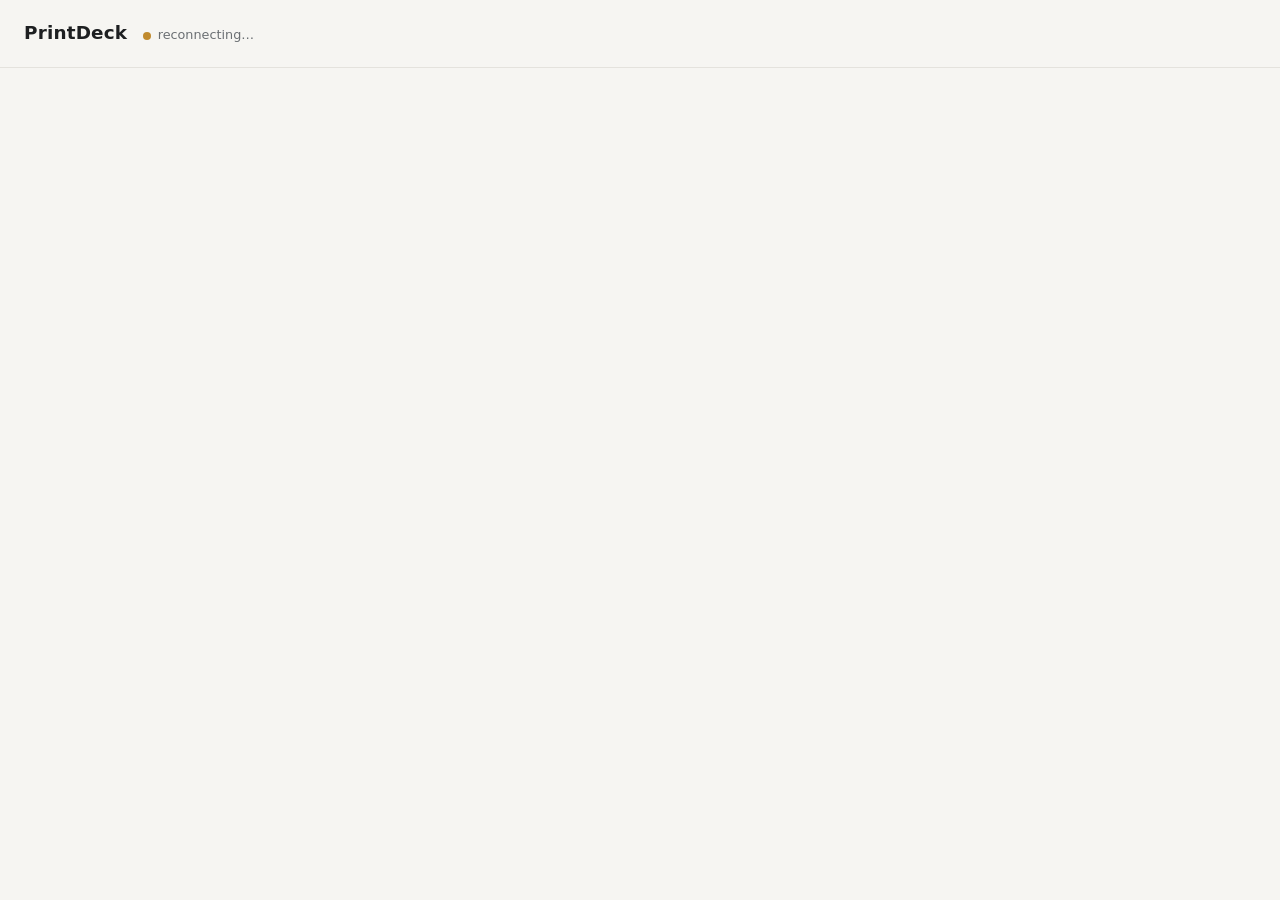
==== web/index.html @ dd6450f4 "Initial local site" ====
<!doctype html>
<html lang="en">
<head>
  <meta charset="utf-8">
  <meta name="viewport" content="width=device-width, initial-scale=1">
  <title>PrintDeck</title>
  <!-- Inline favicon (stacked print layers) — no separate file, no /favicon.ico 404. -->
  <link rel="icon" href="data:image/svg+xml,%3Csvg xmlns='http://www.w3.org/2000/svg' viewBox='0 0 32 32'%3E%3Crect width='32' height='32' rx='7' fill='%233a6ea5'/%3E%3Crect x='8' y='9' width='16' height='3.2' rx='1.6' fill='white'/%3E%3Crect x='8' y='14.4' width='16' height='3.2' rx='1.6' fill='white'/%3E%3Crect x='8' y='19.8' width='16' height='3.2' rx='1.6' fill='white'/%3E%3C/svg%3E">
  <link rel="stylesheet" href="style.css">
</head>
<body>
  <header class="topbar">
    <h1>PrintDeck</h1>
    <span id="conn" class="conn" data-state="connecting">connecting…</span>
  </header>

  <main>
    <section id="fleet" class="fleet" aria-live="polite"></section>
    <p id="empty" class="empty" hidden>
      No printers configured yet. Add one to <code>printers.yaml</code> and restart.
    </p>
  </main>

  <!-- A card is cloned from this template per printer. -->
  <template id="card-template">
    <article class="card">
      <header class="card-head">
        <h2 class="name"></h2>
        <span class="badge"></span>
      </header>

      <div class="temps">
        <div class="temp">
          <span class="temp-label">Nozzle</span>
          <span class="temp-value nozzle"></span>
        </div>
        <div class="temp">
          <span class="temp-label">Bed</span>
          <span class="temp-value bed"></span>
        </div>
      </div>

      <div class="job" hidden>
        <div class="progress"><div class="progress-bar"></div></div>
        <div class="job-meta">
          <span class="filename"></span>
          <span class="eta"></span>
        </div>
      </div>

      <button class="cam-toggle" type="button" hidden>Show camera</button>
      <div class="camera" hidden>
        <video class="cam-frame" title="Printer camera — click for fullscreen"
               muted autoplay playsinline></video>
      </div>
    </article>
  </template>

  <script src="app.js"></script>
</body>
</html>
---- web/style.css ----
/* PrintDeck — restrained, hand-tuned. Light by default, gentle dark mode.
   No framework; just a small set of variables and a handful of components. */

:root {
  --bg: #f6f5f2;
  --surface: #ffffff;
  --ink: #1d1f21;
  --ink-soft: #6b6f73;
  --line: #e4e2dd;
  --accent: #3a6ea5;

  /* status colours, kept muted on purpose */
  --idle: #8a8f94;
  --printing: #2f8f6b;
  --paused: #c08a2d;
  --error: #b4564f;
  --offline: #b8b6b1;

  --radius: 10px;
  --shadow: 0 1px 2px rgba(0, 0, 0, .05), 0 4px 12px rgba(0, 0, 0, .04);
}

@media (prefers-color-scheme: dark) {
  :root {
    --bg: #16181a;
    --surface: #1f2225;
    --ink: #e8e7e3;
    --ink-soft: #9aa0a6;
    --line: #2c2f33;
    --accent: #6ea0d6;
    --offline: #54585c;
    --shadow: 0 1px 2px rgba(0, 0, 0, .3), 0 4px 14px rgba(0, 0, 0, .25);
  }
}

* { box-sizing: border-box; }

body {
  margin: 0;
  font-family: system-ui, -apple-system, "Segoe UI", Roboto, sans-serif;
  background: var(--bg);
  color: var(--ink);
  line-height: 1.45;
}

.topbar {
  display: flex;
  align-items: baseline;
  gap: 1rem;
  padding: 1.25rem 1.5rem;
  border-bottom: 1px solid var(--line);
}

.topbar h1 {
  margin: 0;
  font-size: 1.15rem;
  font-weight: 600;
  letter-spacing: .01em;
}

.conn {
  font-size: .8rem;
  color: var(--ink-soft);
}
.conn::before {
  content: "";
  display: inline-block;
  width: .5rem;
  height: .5rem;
  margin-right: .4rem;
  border-radius: 50%;
  background: var(--idle);
  vertical-align: middle;
}
.conn[data-state="open"]::before { background: var(--printing); }
.conn[data-state="closed"]::before,
.conn[data-state="connecting"]::before { background: var(--paused); }

main { padding: 1.5rem; }

.fleet {
  display: grid;
  grid-template-columns: repeat(auto-fill, minmax(280px, 1fr));
  gap: 1.25rem;
  max-width: 1100px;
}

.empty {
  color: var(--ink-soft);
  max-width: 1100px;
}

.card {
  background: var(--surface);
  border: 1px solid var(--line);
  border-radius: var(--radius);
  box-shadow: var(--shadow);
  padding: 1.1rem 1.2rem 1.2rem;
}
/* a quiet left edge that picks up the printer's state colour */
.card { border-left: 3px solid var(--state, var(--offline)); }

.card-head {
  display: flex;
  align-items: center;
  justify-content: space-between;
  gap: .75rem;
  margin-bottom: .9rem;
}

.name {
  margin: 0;
  font-size: 1rem;
  font-weight: 600;
}

.badge {
  font-size: .72rem;
  text-transform: uppercase;
  letter-spacing: .05em;
  color: var(--surface);
  background: var(--state, var(--offline));
  padding: .15rem .5rem;
  border-radius: 999px;
  white-space: nowrap;
}

.temps {
  display: flex;
  gap: 1.5rem;
}

.temp { display: flex; flex-direction: column; }
.temp-label {
  font-size: .72rem;
  text-transform: uppercase;
  letter-spacing: .04em;
  color: var(--ink-soft);
}
.temp-value {
  font-size: 1.35rem;
  font-variant-numeric: tabular-nums;
}
.temp-value .target { font-size: .85rem; color: var(--ink-soft); }

.job { margin-top: 1rem; }

.progress {
  height: 6px;
  background: var(--line);
  border-radius: 999px;
  overflow: hidden;
}
.progress-bar {
  height: 100%;
  width: 0;
  background: var(--state, var(--printing));
  transition: width .4s ease;
}

.job-meta {
  display: flex;
  justify-content: space-between;
  gap: .75rem;
  margin-top: .5rem;
  font-size: .8rem;
  color: var(--ink-soft);
}
.filename {
  overflow: hidden;
  text-overflow: ellipsis;
  white-space: nowrap;
}
.eta { white-space: nowrap; }

.cam-toggle {
  margin-top: 1rem;
  font: inherit;
  font-size: .8rem;
  color: var(--accent);
  background: none;
  border: none;
  padding: 0;
  cursor: pointer;
}
.cam-toggle:hover { text-decoration: underline; }

.camera { margin-top: .9rem; }
.cam-frame {
  display: block;
  width: 100%;
  aspect-ratio: 4 / 3;
  border: 1px solid var(--line);
  border-radius: 8px;
  background: #000;
  /* Preview: fill the tile, cropping as needed. */
  object-fit: cover;
  cursor: zoom-in;
}
/* Fullscreen: show the whole frame, letterboxed, not cropped. */
.cam-frame:fullscreen {
  border: none;
  border-radius: 0;
  object-fit: contain;
  cursor: default;
}
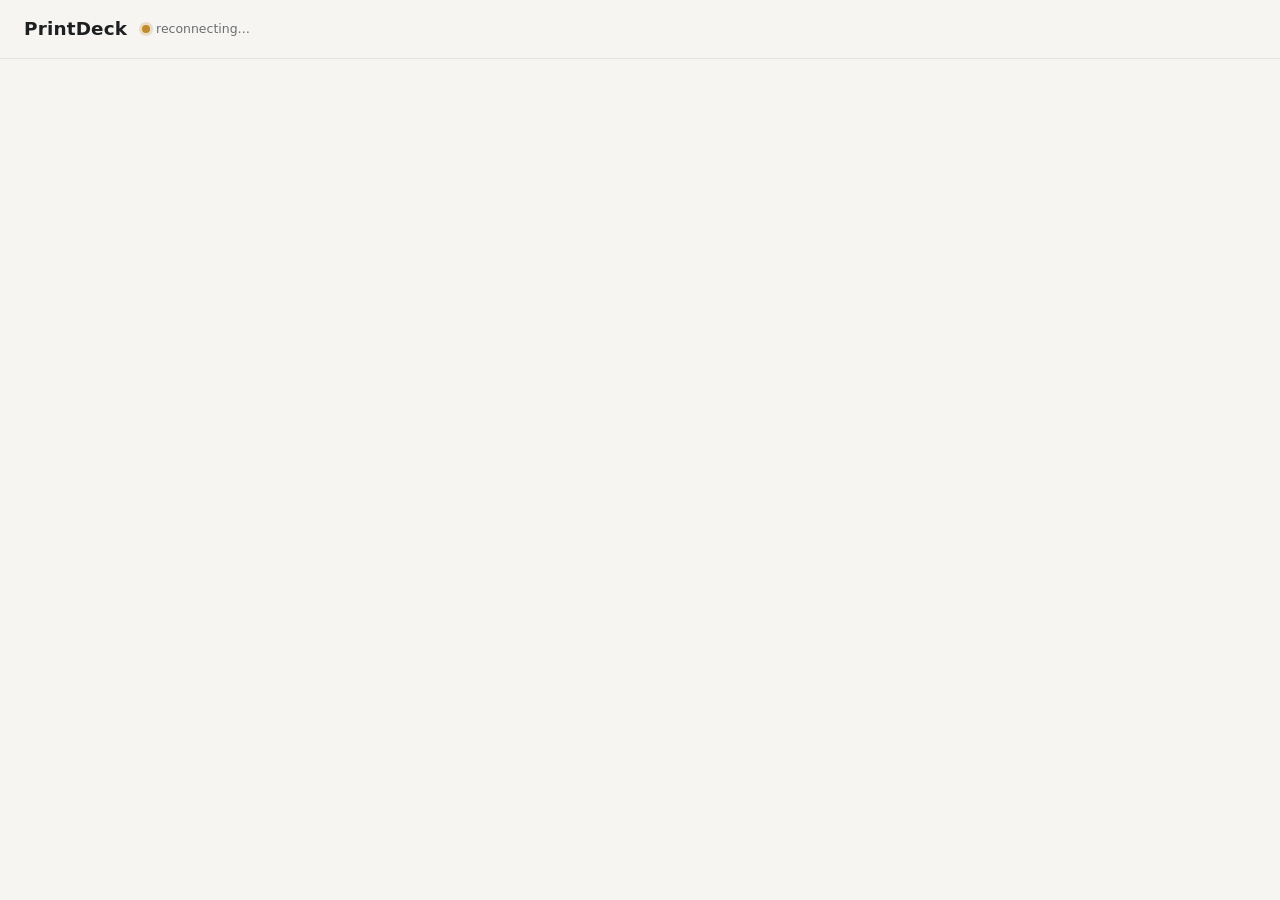
==== commit 33525cd4: "Init draft of project" ====
--- a/web/index.html
+++ b/web/index.html
@@ -12,6 +12,7 @@
   <header class="topbar">
     <h1>PrintDeck</h1>
     <span id="conn" class="conn" data-state="connecting">connecting…</span>
+    <button id="logout" class="logout" type="button" hidden>Sign out</button>
   </header>
 
   <main>
@@ -26,8 +27,31 @@
     <article class="card">
       <header class="card-head">
         <h2 class="name"></h2>
-        <span class="badge"></span>
+        <div class="head-right">
+          <span class="badge"></span>
+          <button class="edit-toggle" type="button" title="Edit IP address"
+                  aria-label="Edit IP address">⚙</button>
+        </div>
       </header>
+
+      <form class="editor" hidden>
+        <p class="editor-title">Printer settings</p>
+        <label class="editor-field">
+          <span>Name</span>
+          <input class="name-input" type="text" autocomplete="off"
+                 placeholder="Creality K1C">
+        </label>
+        <label class="editor-field">
+          <span>IP / hostname</span>
+          <input class="host-input" type="text" inputmode="decimal"
+                 autocomplete="off" spellcheck="false" placeholder="192.168.1.50">
+        </label>
+        <div class="editor-actions">
+          <button type="submit" class="btn-save">Save</button>
+          <button type="button" class="btn-cancel">Cancel</button>
+        </div>
+        <p class="editor-error" role="alert" hidden></p>
+      </form>
 
       <div class="temps">
         <div class="temp">
--- a/web/style.css
+++ b/web/style.css
@@ -45,8 +45,8 @@
 
 .topbar {
   display: flex;
-  align-items: baseline;
-  gap: 1rem;
+  align-items: center;
+  gap: .9rem;
   padding: 1.25rem 1.5rem;
   border-bottom: 1px solid var(--line);
 }
@@ -56,27 +56,119 @@
   font-size: 1.15rem;
   font-weight: 600;
   letter-spacing: .01em;
+  line-height: 1;
 }
 
 .conn {
-  font-size: .8rem;
+  display: inline-flex;
+  align-items: center;
+  gap: .4rem;
+  font-size: .78rem;
+  line-height: 1;
   color: var(--ink-soft);
 }
 .conn::before {
   content: "";
-  display: inline-block;
+  flex: none;
   width: .5rem;
   height: .5rem;
-  margin-right: .4rem;
   border-radius: 50%;
   background: var(--idle);
-  vertical-align: middle;
-}
-.conn[data-state="open"]::before { background: var(--printing); }
+  /* a faint same-colour ring so the dot reads as a tidy status light */
+  box-shadow: 0 0 0 3px color-mix(in srgb, var(--idle) 22%, transparent);
+}
+.conn[data-state="open"]::before {
+  background: var(--printing);
+  box-shadow: 0 0 0 3px color-mix(in srgb, var(--printing) 22%, transparent);
+}
 .conn[data-state="closed"]::before,
-.conn[data-state="connecting"]::before { background: var(--paused); }
+.conn[data-state="connecting"]::before {
+  background: var(--paused);
+  box-shadow: 0 0 0 3px color-mix(in srgb, var(--paused) 22%, transparent);
+}
+
+.logout {
+  margin-left: auto;
+  font: inherit;
+  font-size: .78rem;
+  color: var(--ink-soft);
+  background: none;
+  border: 1px solid var(--line);
+  border-radius: 999px;
+  padding: .25rem .7rem;
+  cursor: pointer;
+}
+.logout:hover { color: var(--ink); border-color: var(--ink-soft); }
 
 main { padding: 1.5rem; }
+
+/* --- login page --- */
+.login-body {
+  display: flex;
+  align-items: center;
+  justify-content: center;
+  min-height: 100vh;
+  padding: 1.5rem;
+}
+.login-card {
+  width: 100%;
+  max-width: 320px;
+  background: var(--surface);
+  border: 1px solid var(--line);
+  border-radius: var(--radius);
+  box-shadow: var(--shadow);
+  padding: 1.75rem 1.6rem 1.6rem;
+}
+.login-title {
+  margin: 0;
+  font-size: 1.3rem;
+  font-weight: 600;
+  letter-spacing: .01em;
+}
+.login-sub {
+  margin: .25rem 0 1.3rem;
+  font-size: .85rem;
+  color: var(--ink-soft);
+}
+.login-field {
+  display: flex;
+  flex-direction: column;
+  gap: .3rem;
+  margin-bottom: .9rem;
+  font-size: .72rem;
+  text-transform: uppercase;
+  letter-spacing: .04em;
+  color: var(--ink-soft);
+}
+.login-field input {
+  font: inherit;
+  text-transform: none;
+  letter-spacing: normal;
+  color: var(--ink);
+  background: var(--bg);
+  border: 1px solid var(--line);
+  border-radius: 6px;
+  padding: .5rem .6rem;
+}
+.login-field input:focus { outline: none; border-color: var(--accent); }
+.login-btn {
+  width: 100%;
+  margin-top: .4rem;
+  font: inherit;
+  font-weight: 600;
+  color: var(--surface);
+  background: var(--accent);
+  border: none;
+  border-radius: 6px;
+  padding: .55rem;
+  cursor: pointer;
+}
+.login-btn:disabled { opacity: .6; cursor: default; }
+.login-error {
+  margin: .9rem 0 0;
+  font-size: .8rem;
+  color: var(--error);
+}
 
 .fleet {
   display: grid;
@@ -112,6 +204,93 @@
   margin: 0;
   font-size: 1rem;
   font-weight: 600;
+}
+
+.head-right {
+  display: flex;
+  align-items: center;
+  gap: .5rem;
+}
+
+.edit-toggle {
+  font-size: 1.35rem;
+  line-height: 1;
+  color: var(--ink-soft);
+  background: none;
+  border: none;
+  padding: .1rem .2rem;
+  cursor: pointer;
+  opacity: .65;
+  transition: opacity .15s ease;
+}
+.edit-toggle:hover { opacity: 1; }
+
+.editor {
+  margin: 0 0 .9rem;
+  padding: .8rem;
+  background: var(--bg);
+  border: 1px solid var(--line);
+  border-radius: 8px;
+}
+.editor-title {
+  margin: 0 0 .6rem;
+  font-size: .72rem;
+  font-weight: 600;
+  text-transform: uppercase;
+  letter-spacing: .05em;
+  color: var(--ink-soft);
+}
+.editor-field {
+  display: flex;
+  flex-direction: column;
+  gap: .25rem;
+  margin-bottom: .55rem;
+  font-size: .72rem;
+  text-transform: uppercase;
+  letter-spacing: .04em;
+  color: var(--ink-soft);
+}
+.editor-field input {
+  font: inherit;
+  text-transform: none;
+  letter-spacing: normal;
+  color: var(--ink);
+  background: var(--surface);
+  border: 1px solid var(--line);
+  border-radius: 6px;
+  padding: .4rem .55rem;
+}
+.editor-field input:focus {
+  outline: none;
+  border-color: var(--accent);
+}
+.editor-actions {
+  display: flex;
+  gap: .5rem;
+  margin-top: .65rem;
+}
+.btn-save, .btn-cancel {
+  font: inherit;
+  font-size: .8rem;
+  border-radius: 6px;
+  padding: .35rem .7rem;
+  cursor: pointer;
+  border: 1px solid var(--line);
+}
+.btn-save {
+  color: var(--surface);
+  background: var(--accent);
+  border-color: var(--accent);
+}
+.btn-save:disabled { opacity: .6; cursor: default; }
+.btn-cancel {
+  color: var(--ink);
+  background: var(--surface);
+}
+.editor-error {
+  margin: .55rem 0 0;
+  font-size: .78rem;
+  color: var(--error);
 }
 
 .badge {
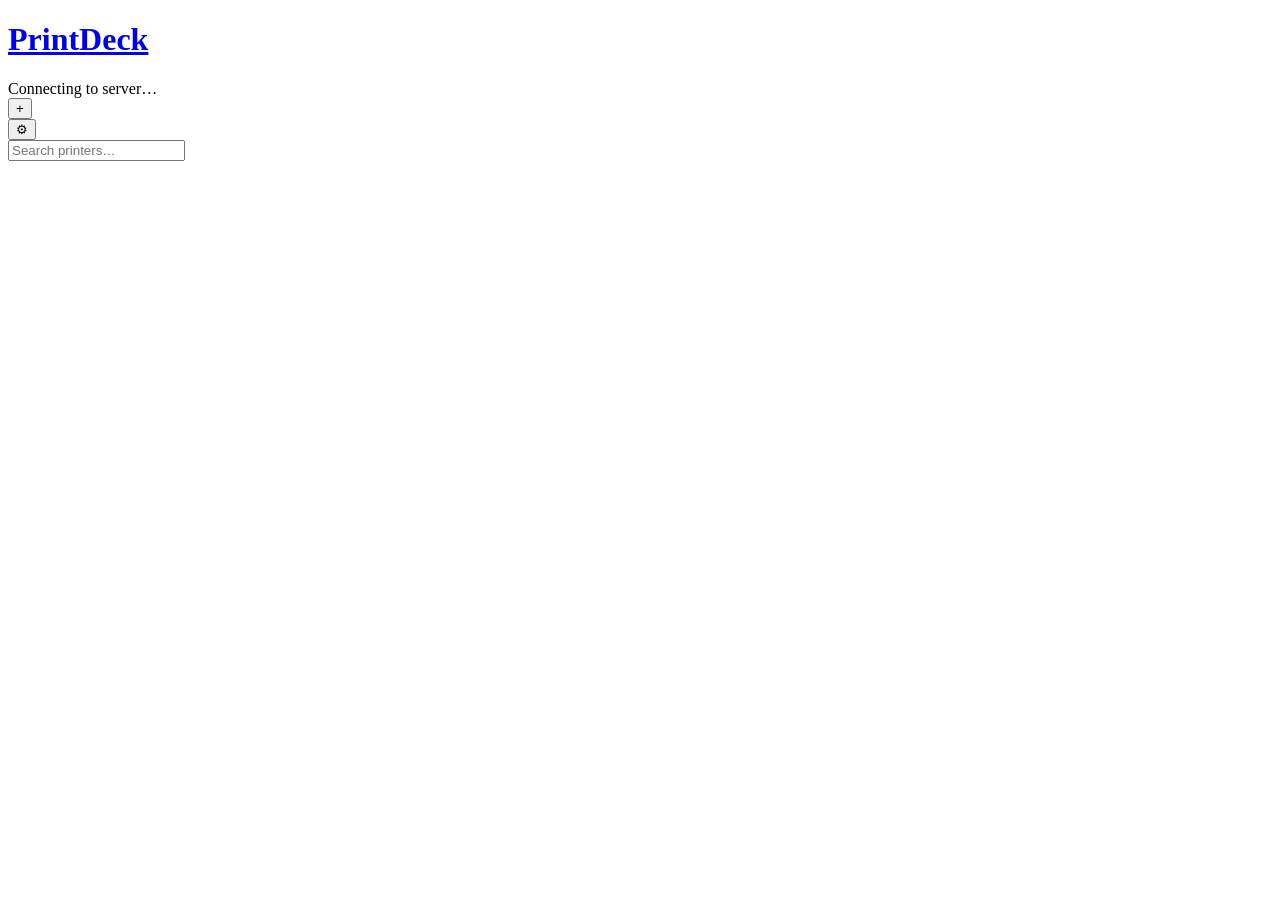
==== commit c804bd14: "Solid version" ====
--- a/web/index.html
+++ b/web/index.html
@@ -3,22 +3,42 @@
 <head>
   <meta charset="utf-8">
   <meta name="viewport" content="width=device-width, initial-scale=1">
+  <!-- Applied before first paint so there's no flash of the wrong theme;
+       see shared.js for what sets/reads this. -->
+  <script>try{var t=localStorage.getItem("printdeck-theme");if(t==="light"||t==="dark")document.documentElement.dataset.theme=t;}catch(e){}</script>
   <title>PrintDeck</title>
   <!-- Inline favicon (stacked print layers) — no separate file, no /favicon.ico 404. -->
   <link rel="icon" href="data:image/svg+xml,%3Csvg xmlns='http://www.w3.org/2000/svg' viewBox='0 0 32 32'%3E%3Crect width='32' height='32' rx='7' fill='%233a6ea5'/%3E%3Crect x='8' y='9' width='16' height='3.2' rx='1.6' fill='white'/%3E%3Crect x='8' y='14.4' width='16' height='3.2' rx='1.6' fill='white'/%3E%3Crect x='8' y='19.8' width='16' height='3.2' rx='1.6' fill='white'/%3E%3C/svg%3E">
-  <link rel="stylesheet" href="style.css">
+  <link rel="stylesheet" href="/style.css">
 </head>
 <body>
   <header class="topbar">
-    <h1>PrintDeck</h1>
-    <span id="conn" class="conn" data-state="connecting">connecting…</span>
-    <button id="logout" class="logout" type="button" hidden>Sign out</button>
+    <h1><a href="/">PrintDeck</a></h1>
+    <span id="conn" class="conn" data-state="connecting">Connecting to server…</span>
+    <div class="header-actions">
+      <button id="add-printer" class="icon-btn add-printer-btn" type="button"
+              title="Add printer" aria-label="Add printer">+</button>
+      <div class="dropdown">
+        <button id="settings-toggle" class="icon-btn" type="button"
+                aria-haspopup="true" aria-expanded="false"
+                title="Settings" aria-label="Settings">⚙</button>
+      </div>
+      <div class="dropdown">
+        <button id="account-toggle" class="icon-btn account-toggle" type="button" hidden
+                aria-haspopup="true" aria-expanded="false"
+                title="Account" aria-label="Account"></button>
+      </div>
+    </div>
   </header>
 
   <main>
-    <section id="fleet" class="fleet" aria-live="polite"></section>
+    <div class="toolbar">
+      <input id="search" class="search-input" type="search" placeholder="Search printers…"
+             aria-label="Search printers" autocomplete="off">
+    </div>
+    <div id="groups" aria-live="polite"></div>
     <p id="empty" class="empty" hidden>
-      No printers configured yet. Add one to <code>printers.yaml</code> and restart.
+      No printers configured yet.
     </p>
   </main>
 
@@ -26,15 +46,15 @@
   <template id="card-template">
     <article class="card">
       <header class="card-head">
-        <h2 class="name"></h2>
+        <h2><a class="name" href="#"></a></h2>
         <div class="head-right">
           <span class="badge"></span>
-          <button class="edit-toggle" type="button" title="Edit IP address"
-                  aria-label="Edit IP address">⚙</button>
+          <button class="edit-toggle" type="button" title="Edit printer settings"
+                  aria-label="Edit printer settings">⚙</button>
         </div>
       </header>
 
-      <form class="editor" hidden>
+      <form class="editor" hidden autocomplete="off">
         <p class="editor-title">Printer settings</p>
         <label class="editor-field">
           <span>Name</span>
@@ -46,9 +66,19 @@
           <input class="host-input" type="text" inputmode="decimal"
                  autocomplete="off" spellcheck="false" placeholder="192.168.1.50">
         </label>
+        <label class="editor-field">
+          <span>Camera URL</span>
+          <input class="camera-url-input" type="text" autocomplete="off"
+                 spellcheck="false" placeholder="http://192.168.1.50:8000">
+        </label>
+        <label class="editor-field">
+          <span>Group</span>
+          <input class="group-input" type="text" autocomplete="off" placeholder="Garage">
+        </label>
         <div class="editor-actions">
           <button type="submit" class="btn-save">Save</button>
           <button type="button" class="btn-cancel">Cancel</button>
+          <button type="button" class="btn-delete-printer">Remove printer</button>
         </div>
         <p class="editor-error" role="alert" hidden></p>
       </form>
@@ -65,10 +95,15 @@
       </div>
 
       <div class="job" hidden>
-        <div class="progress"><div class="progress-bar"></div></div>
-        <div class="job-meta">
-          <span class="filename"></span>
-          <span class="eta"></span>
+        <div class="job-top">
+          <img class="job-thumb" alt="" hidden>
+          <div class="job-info">
+            <div class="progress"><div class="progress-bar"></div></div>
+            <div class="job-meta">
+              <span class="filename"></span>
+              <span class="eta"></span>
+            </div>
+          </div>
         </div>
       </div>
 
@@ -76,10 +111,23 @@
       <div class="camera" hidden>
         <video class="cam-frame" title="Printer camera — click for fullscreen"
                muted autoplay playsinline></video>
+        <p class="cam-status" role="status" hidden></p>
       </div>
     </article>
   </template>
 
-  <script src="app.js"></script>
+  <!-- One collapsible section per group, cloned per distinct group name. -->
+  <template id="group-template">
+    <details class="group" open>
+      <summary class="group-summary">
+        <span class="group-name"></span>
+        <span class="group-count"></span>
+      </summary>
+      <div class="group-grid fleet"></div>
+    </details>
+  </template>
+
+  <script src="/shared.js"></script>
+  <script src="/app.js"></script>
 </body>
 </html>
